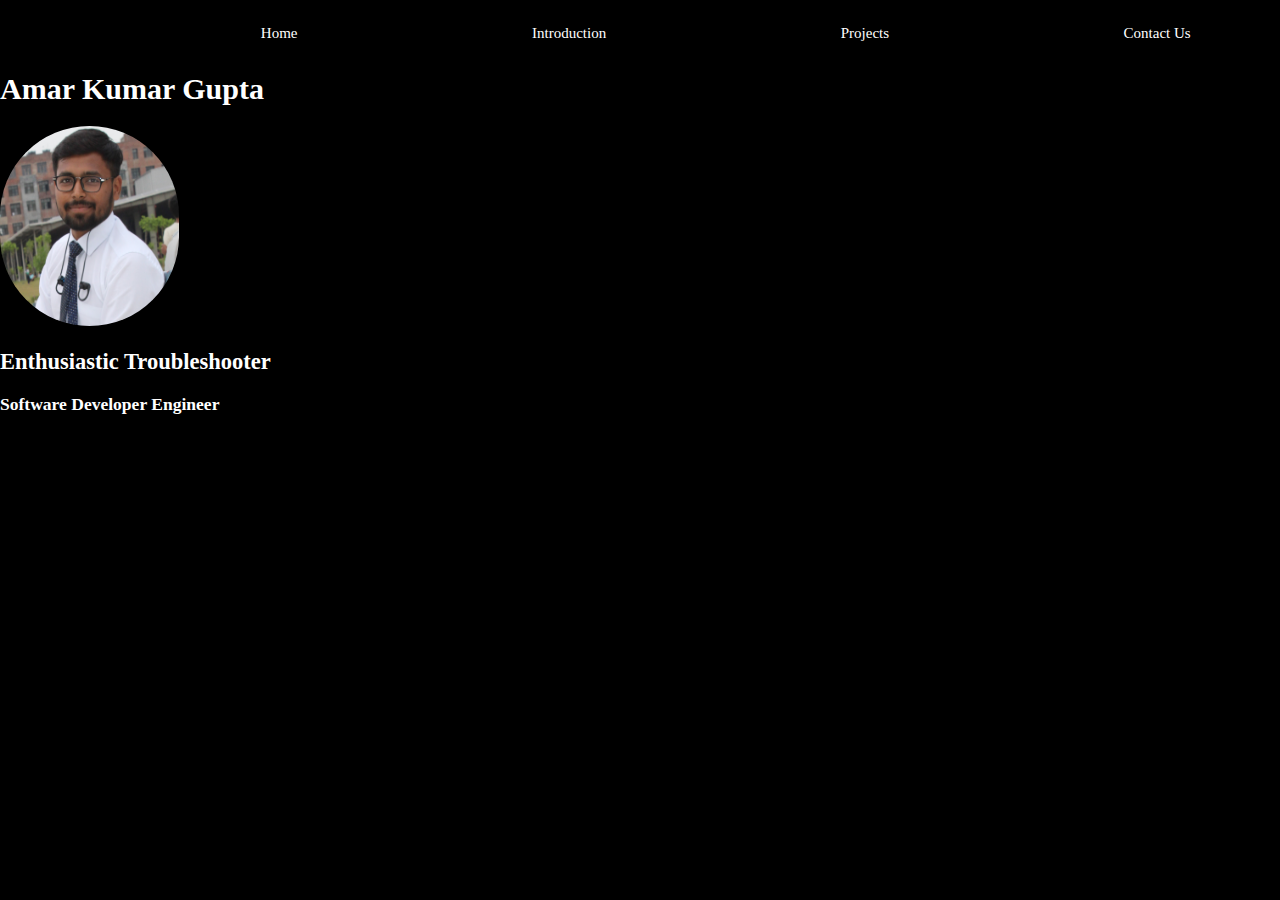
==== index.html @ d37e7b1a "Commit Css Nav" ====
<!DOCTYPE html>
<html lang="en">
<head>
<title>Amar Gupta</title>
</head>
<link rel="stylesheet" href="../CSS/index.css">
<body>
<div class="navbar">
    <ul>
        <a ><li id="home">Home</li></a>
        <a><li id="into">Introduction</li></a>
        <a><li id="project">Projects</li></a>
        <a><li id="contact">Contact Us</li></a>
    </ul>
</div>
<div class="name"> 
<h1>Amar Kumar Gupta</h1>
</div>
<div class="picture">
    <img src="./Image/IMG_4126.JPG" alt="Amar" id="iama"> 
</div>
<div class="tagline">
    <h2>Enthusiastic Troubleshooter</h2>
    <h3>Software Developer Engineer</h3>
</div>
</body>
</html>
---- CSS/index.css ----
*{
    background-color: black;
    color: white;
}
body{
    padding: 0px;
    margin: 0px;
    color: white;
    font-family: 'Langar', cursive;
    font-size: 15px;
}
.navbar li{
    display: inline-block;
    padding: 10px;
    margin-left: 17%;
}
a{
    text-decoration: none;
}
#iama{
    width: 14%;
    height: 200px;
    border-radius: 50000px;
}
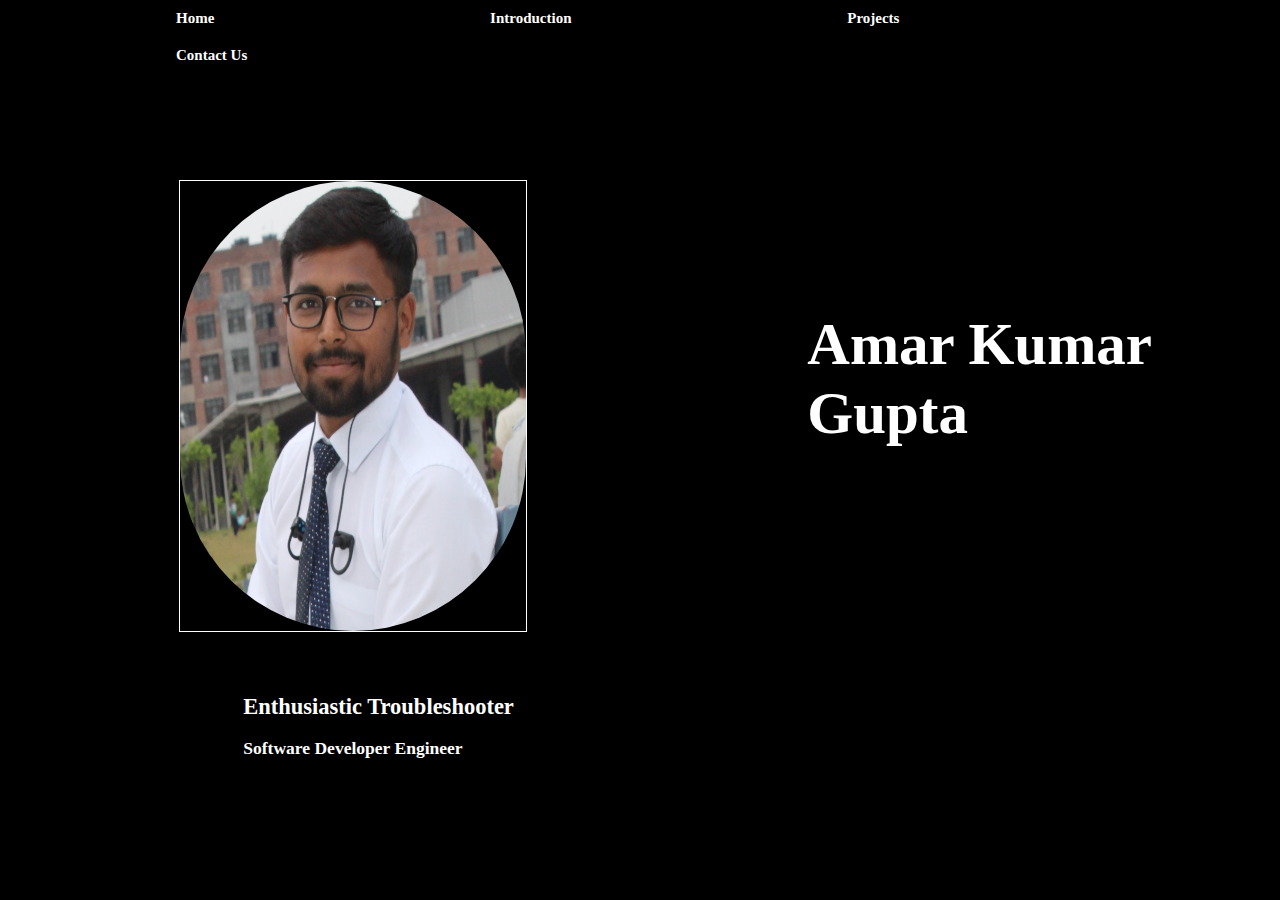
==== commit 7dbe39a7: "CSS Commit 2" ====
--- a/index.html
+++ b/index.html
@@ -14,7 +14,7 @@
     </ul>
 </div>
 <div class="name"> 
-<h1>Amar Kumar Gupta</h1>
+<h1>Amar Kumar<br> Gupta</h1>
 </div>
 <div class="picture">
     <img src="./Image/IMG_4126.JPG" alt="Amar" id="iama"> 
--- a/CSS/index.css
+++ b/CSS/index.css
@@ -8,17 +8,48 @@
     color: white;
     font-family: 'Langar', cursive;
     font-size: 15px;
+    overflow: hidden;
+}
+.navbar ul{
+    /* border: 1px solid white; */
+    position: absolute;
+    display: inline;
+    margin: 0px;
+    width: 95%;
+    height: auto;
 }
 .navbar li{
+    /* border: 1px solid white; */
     display: inline-block;
     padding: 10px;
-    margin-left: 17%;
+    margin-inline: 126px;
+    font-weight: bold;
 }
 a{
     text-decoration: none;
 }
-#iama{
-    width: 14%;
-    height: 200px;
+h1{
+    position: absolute;
+    font-size:59px;
+    font-weight: bold;
+    top: 30%;
+    right: 10%;
+}
+.picture{
+    border: 1px solid white;
+    position: absolute;
+    top: 20%;
+    left: 14%;
+    width: 27%;
+    height: 50%;
+}
+.picture #iama{
+    width: 100%;
+    height: 100%;
     border-radius: 50000px;
+}
+.tagline{
+    position: absolute;
+    top: 75%;
+    left: 19%;
 }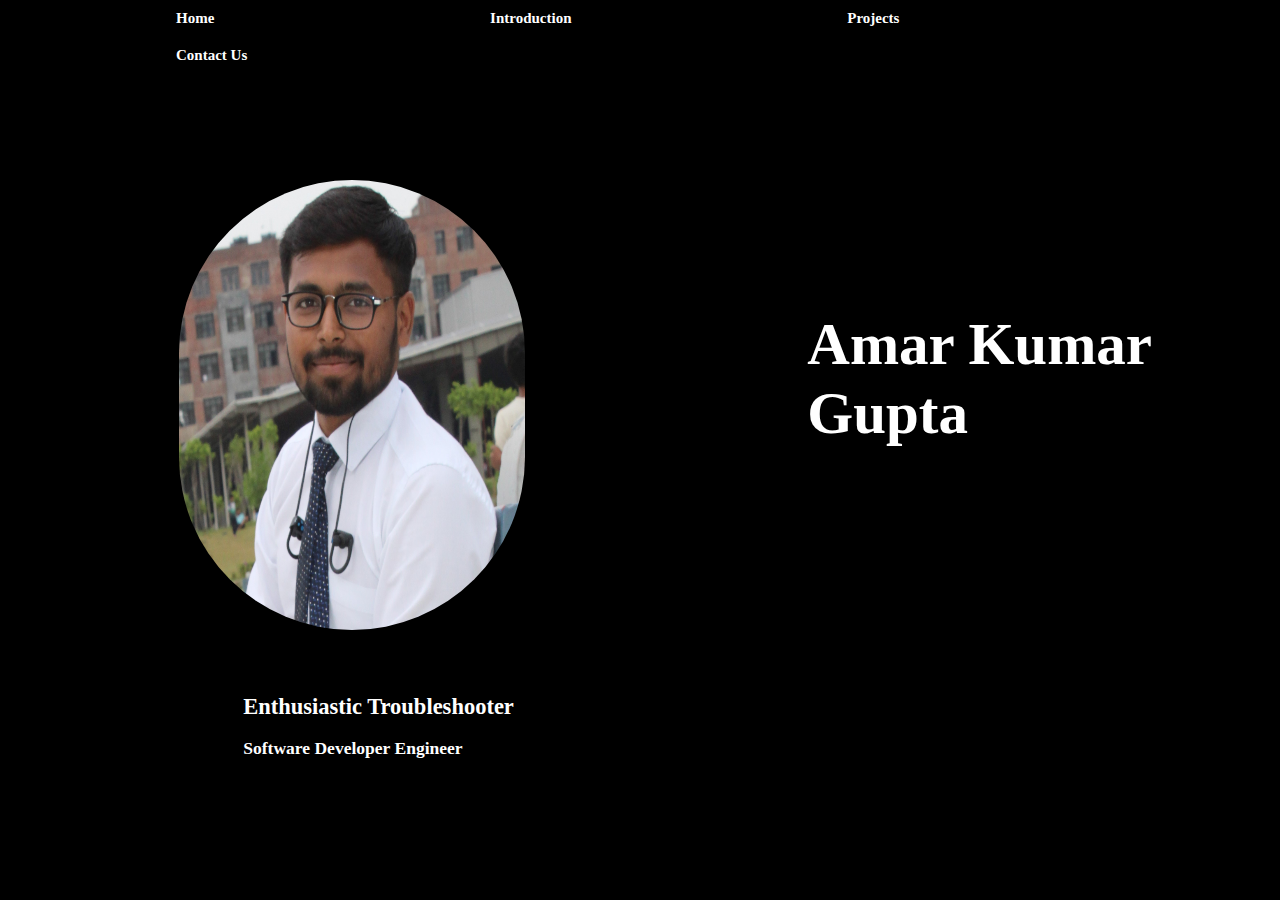
==== commit 968c98cb: "Introduction" ====
--- a/index.html
+++ b/index.html
@@ -7,10 +7,10 @@
 <body>
 <div class="navbar">
     <ul>
-        <a ><li id="home">Home</li></a>
-        <a><li id="into">Introduction</li></a>
-        <a><li id="project">Projects</li></a>
-        <a><li id="contact">Contact Us</li></a>
+        <a id="home" src="./"><li>Home</li></a>
+        <a  id="into" src="../HTML/Introduction.html"><li>Introduction</li></a>
+        <ai d="project"><li >Projects</li></a>
+        <a id="contact"><li>Contact Us</li></a>
     </ul>
 </div>
 <div class="name"> 
--- a/CSS/index.css
+++ b/CSS/index.css
@@ -36,7 +36,7 @@
     right: 10%;
 }
 .picture{
-    border: 1px solid white;
+    /* border: 1px solid white; */
     position: absolute;
     top: 20%;
     left: 14%;
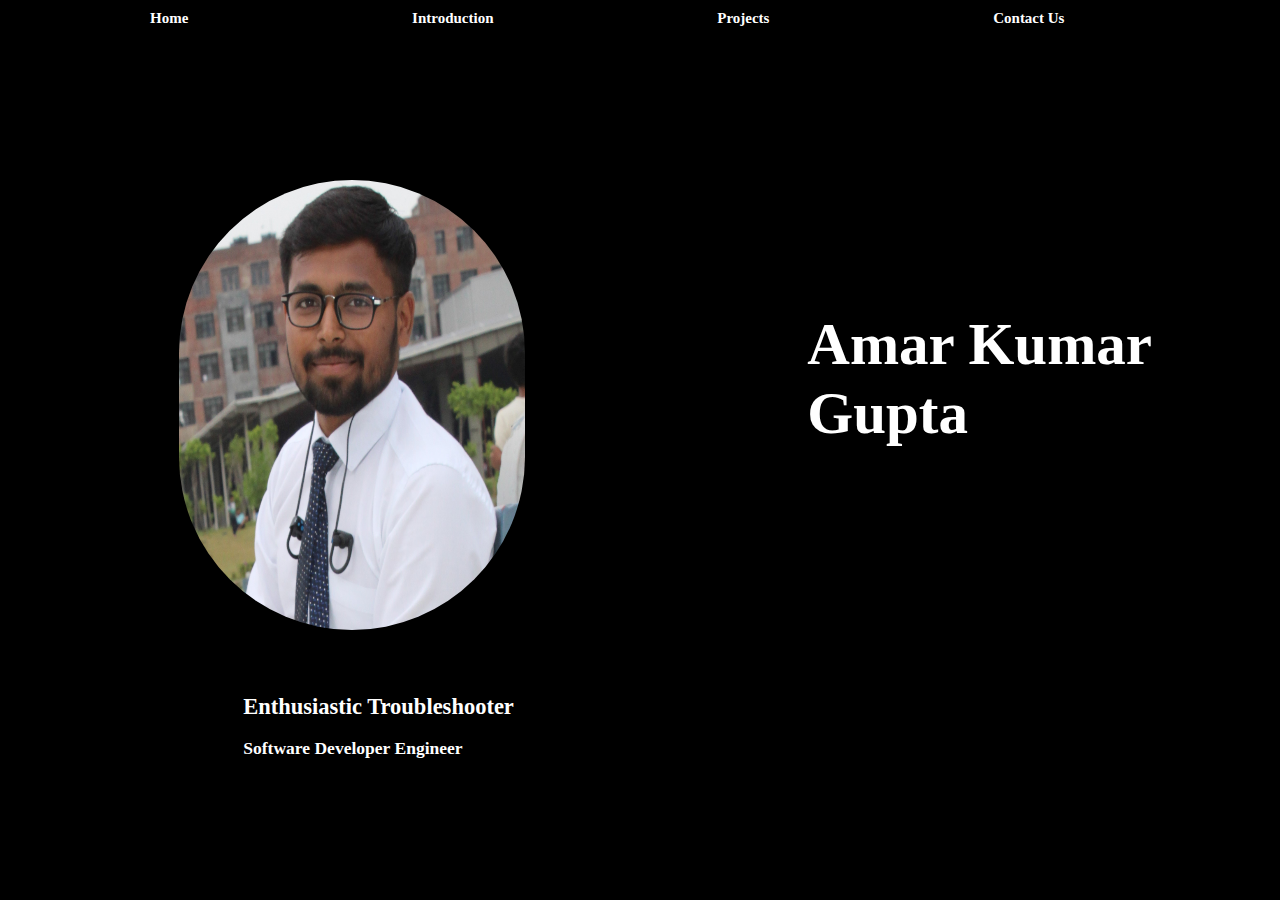
==== commit 090448b4: "CSS Commit" ====
--- a/index.html
+++ b/index.html
@@ -5,14 +5,16 @@
 </head>
 <link rel="stylesheet" href="../CSS/index.css">
 <body>
+    <header class="header">
 <div class="navbar">
     <ul>
-        <a id="home" src="./"><li>Home</li></a>
-        <a  id="into" src="../HTML/Introduction.html"><li>Introduction</li></a>
-        <ai d="project"><li >Projects</li></a>
-        <a id="contact"><li>Contact Us</li></a>
+        <li><a id="home" src="./" target="_self">Home</a></li>
+        <li><a id="into" src="./HTML/Introduction.html" target="_self">Introduction</a></li>
+        <li><a id="project" src="#">Projects</a></li>
+        <li><a id="contact" src="#">Contact Us</a></li>
     </ul>
 </div>
+</header>
 <div class="name"> 
 <h1>Amar Kumar<br> Gupta</h1>
 </div>
--- a/CSS/index.css
+++ b/CSS/index.css
@@ -22,11 +22,15 @@
     /* border: 1px solid white; */
     display: inline-block;
     padding: 10px;
-    margin-inline: 126px;
+    margin-inline: 100px;
     font-weight: bold;
 }
 a{
     text-decoration: none;
+}
+a:hover{
+    text-decoration: underline;
+    
 }
 h1{
     position: absolute;
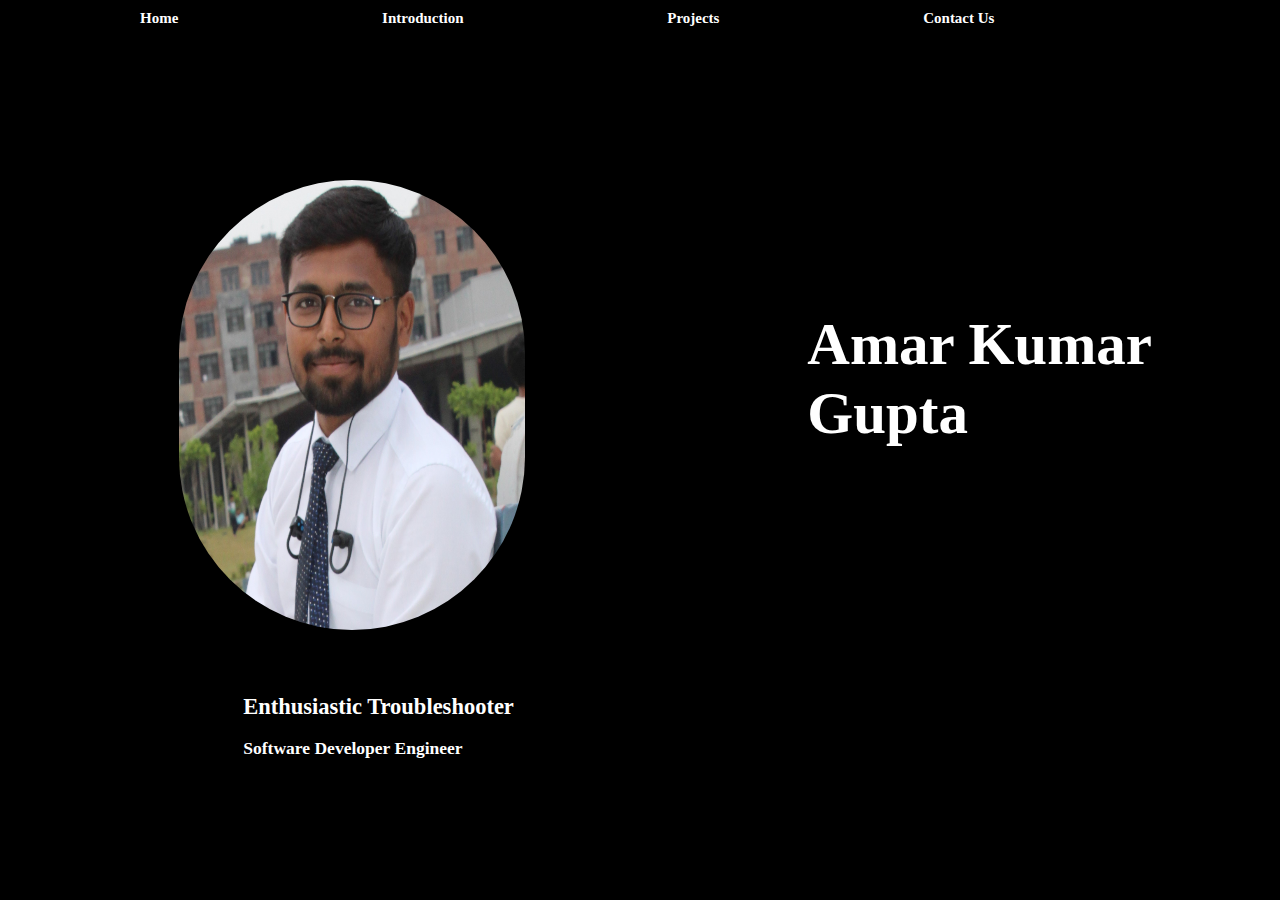
==== commit bdfbf126: "Navbar" ====
--- a/index.html
+++ b/index.html
@@ -4,14 +4,15 @@
 <title>Amar Gupta</title>
 </head>
 <link rel="stylesheet" href="../CSS/index.css">
+<link rel="stylesheet" href="../CSS/navbar.css">
 <body>
     <header class="header">
 <div class="navbar">
     <ul>
-        <li><a id="home" src="./" target="_self">Home</a></li>
-        <li><a id="into" src="./HTML/Introduction.html" target="_self">Introduction</a></li>
-        <li><a id="project" src="#">Projects</a></li>
-        <li><a id="contact" src="#">Contact Us</a></li>
+        <li><a id="home" href="./index.html" target="_self">Home</a></li>
+        <li><a id="intro" href="./HTML/Introduction.html" target="_self">Introduction</a></li>
+        <li><a id="project" href="./HTML/project.html">Projects</a></li>
+        <li><a id="contact" href="./HTML/contact.html">Contact Us</a></li>
     </ul>
 </div>
 </header>
@@ -19,7 +20,9 @@
 <h1>Amar Kumar<br> Gupta</h1>
 </div>
 <div class="picture">
+    <a href="./" target="_self">
     <img src="./Image/IMG_4126.JPG" alt="Amar" id="iama"> 
+    </a>
 </div>
 <div class="tagline">
     <h2>Enthusiastic Troubleshooter</h2>
--- a/CSS/index.css
+++ b/CSS/index.css
@@ -10,27 +10,12 @@
     font-size: 15px;
     overflow: hidden;
 }
-.navbar ul{
-    /* border: 1px solid white; */
-    position: absolute;
-    display: inline;
-    margin: 0px;
-    width: 95%;
-    height: auto;
-}
-.navbar li{
-    /* border: 1px solid white; */
-    display: inline-block;
-    padding: 10px;
-    margin-inline: 100px;
-    font-weight: bold;
-}
 a{
     text-decoration: none;
 }
 a:hover{
     text-decoration: underline;
-    
+    font-size: 20px;   
 }
 h1{
     position: absolute;
@@ -48,9 +33,14 @@
     height: 50%;
 }
 .picture #iama{
+    box-shadow: 0 4px 8px 0 rgba(0,0,0,0.2);
+    transition: 0.3s;
     width: 100%;
     height: 100%;
     border-radius: 50000px;
+}
+.picture:hover{
+     box-shadow: 0 8px 16px 0 rgba(0,0,0,0.2);
 }
 .tagline{
     position: absolute;
--- a/CSS/navbar.css
+++ b/CSS/navbar.css
@@ -0,0 +1,26 @@
+.header{
+    background: black;
+    position: relative;
+}
+.navbar ul{
+    /* border: 1px solid white; */
+    position: absolute;
+    display: inline;
+    margin: 0px;
+    width: 95%;
+    height: auto;
+}
+.navbar li{
+    /* border: 1px solid white; */
+    display: inline-block;
+    padding: 10px;
+    margin-inline: 90px;
+    font-weight: bold;
+}
+a{
+    text-decoration: none;
+}
+a:hover{
+    text-decoration: underline;
+    font-size: 20px;   
+}